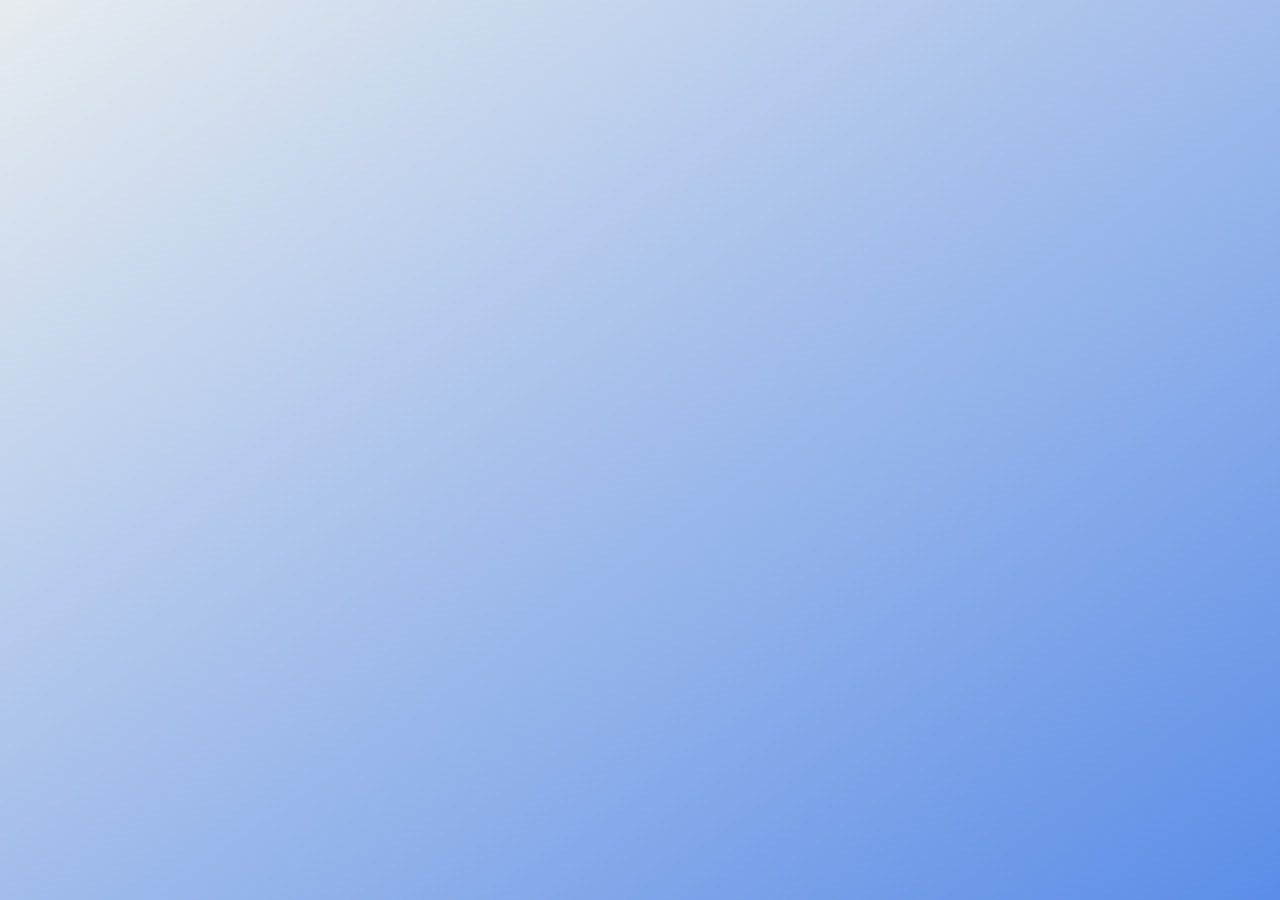
==== about.html @ 506154cc "added base files"" ====
<!DOCTYPE html>
<html lang="en">
<head>
    <meta charset="UTF-8">
    <meta http-equiv="X-UA-Compatible" content="IE=edge">
    <meta name="viewport" content="width=device-width, initial-scale=1.0">
    <title>About Me</title>
    <link rel="stylesheet" href="/css/style.css">
</head>
<body>
    
</body>
</html>
---- css/style.css ----
/* Box sizing rules */
@import url("https://fonts.googleapis.com/css2?family=Barlow:wght@600&family=Fraunces:opsz,wght@9..144,700;9..144,900&family=Press+Start+2P&family=Roboto:wght@400;700&display=swap");
*,
*::before,
*::after {
  box-sizing: border-box;
}

/* Remove default margin */
body,
h1,
h2,
h3,
h4,
p,
figure,
blockquote,
dl,
dd {
  margin: 0;
}

html {
  font-size: 62.5%;
}

/* Remove list styles on ul, ol elements with a list role, which suggests default styling will be removed */
ul[role=list],
ol[role=list] {
  list-style: none;
}

/* Set core root defaults */
html:focus-within {
  scroll-behavior: smooth;
}

/* Set core body defaults */
body {
  min-height: 100vh;
  text-rendering: optimizeSpeed;
  line-height: 1.5;
  background-image: linear-gradient(to right bottom, rgba(218, 226, 230, 0.667), #5c8de7);
  background-size: cover;
  background-repeat: no-repeat;
  min-height: 100vh;
}

/* A elements that don't have a class get default styles */
a:not([class]) {
  text-decoration-skip-ink: auto;
}

/* Make images easier to work with */
img,
picture {
  max-width: 100%;
  display: block;
}

/* Inherit fonts for inputs and buttons */
input,
button,
textarea,
select {
  font: inherit;
}

/* Remove all animations, transitions and smooth scroll for people that prefer not to see them */
@media (prefers-reduced-motion: reduce) {
  html:focus-within {
    scroll-behavior: auto;
  }

  *,
*::before,
*::after {
    animation-duration: 0.01ms !important;
    animation-iteration-count: 1 !important;
    transition-duration: 0.01ms !important;
    scroll-behavior: auto !important;
  }
}
.container {
  max-width: 120rem;
  margin: 8rem auto;
  background-color: #faf9f9;
  box-shadow: 0 2rem 6rem rgba(0, 0, 0, 0.3);
  min-height: 50rem;
}
@media only screen and (max-width: 75em) {
  .container {
    margin: 0;
    max-width: 100%;
    width: 100%;
  }
}

.header-brand {
  font-family: "Press Start 2P", cursive;
}

/*# sourceMappingURL=style.css.map */
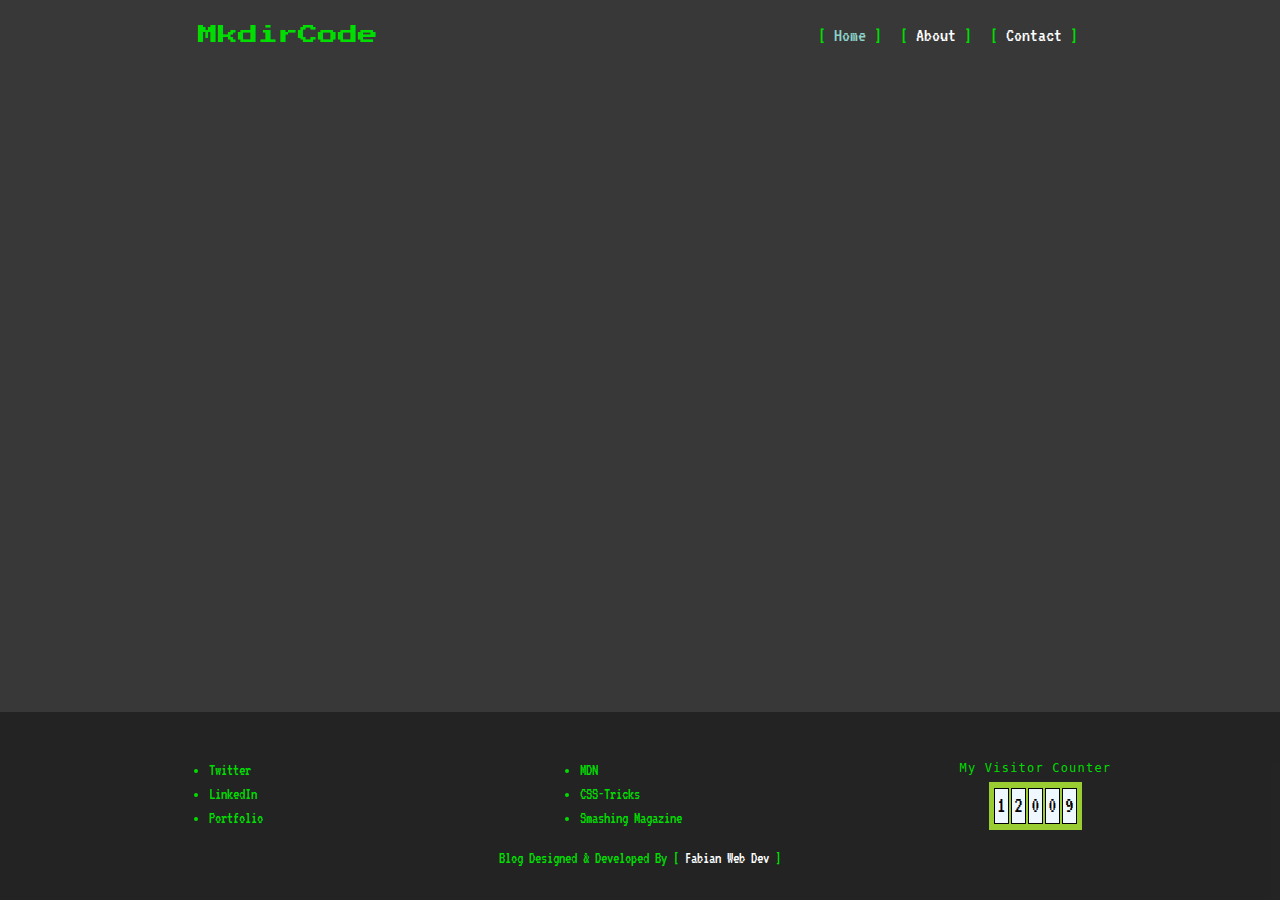
==== commit 33f511a8: "added reuseable footer and header" ====
--- a/about.html
+++ b/about.html
@@ -6,8 +6,17 @@
     <meta name="viewport" content="width=device-width, initial-scale=1.0">
     <title>About Me</title>
     <link rel="stylesheet" href="/css/style.css">
+    <script src="components/header.js" type="text/javascript" defer></script>
+    <script src="components/footer.js" type="text/javascript" defer></script>
 </head>
 <body>
-    
+    <header-component></header-component>
+    <div class="container">
+    <main>
+
+    </main>
+    </div>
+    <footer-component></footer-component>
+    <script src="./app.js"></script>
 </body>
 </html>--- a/css/style.css
+++ b/css/style.css
@@ -1,5 +1,5 @@
 /* Box sizing rules */
-@import url("https://fonts.googleapis.com/css2?family=Barlow:wght@600&family=Fraunces:opsz,wght@9..144,700;9..144,900&family=Press+Start+2P&family=Roboto:wght@400;700&display=swap");
+@import url("https://fonts.googleapis.com/css2?family=Barlow:wght@600&family=Fraunces:opsz,wght@9..144,700;9..144,900&family=Press+Start+2P&family=Roboto:wght@400;700&family=VT323&display=swap");
 *,
 *::before,
 *::after {
@@ -30,6 +30,18 @@
   list-style: none;
 }
 
+ul a:before,
+p a:before {
+  color: #00dd00;
+  content: " [ ";
+}
+
+ul a:after,
+p a:after {
+  color: #00dd00;
+  content: " ] ";
+}
+
 /* Set core root defaults */
 html:focus-within {
   scroll-behavior: smooth;
@@ -37,18 +49,32 @@
 
 /* Set core body defaults */
 body {
-  min-height: 100vh;
+  height: 100%;
   text-rendering: optimizeSpeed;
   line-height: 1.5;
-  background-image: linear-gradient(to right bottom, rgba(218, 226, 230, 0.667), #5c8de7);
-  background-size: cover;
-  background-repeat: no-repeat;
+  background: #383838;
+  color: #00dd00;
+  font-family: "VT323", monospace;
   min-height: 100vh;
+  font-size: 1.6rem;
+  display: flex;
+  flex-direction: column;
+  justify-content: space-between;
 }
 
 /* A elements that don't have a class get default styles */
 a:not([class]) {
   text-decoration-skip-ink: auto;
+}
+
+a {
+  color: white;
+  text-decoration: none;
+  cursor: pointer;
+}
+
+a:hover {
+  color: red;
 }
 
 /* Make images easier to work with */
@@ -81,23 +107,146 @@
     scroll-behavior: auto !important;
   }
 }
-.container {
-  max-width: 120rem;
-  margin: 8rem auto;
-  background-color: #faf9f9;
-  box-shadow: 0 2rem 6rem rgba(0, 0, 0, 0.3);
-  min-height: 50rem;
-}
-@media only screen and (max-width: 75em) {
-  .container {
-    margin: 0;
-    max-width: 100%;
-    width: 100%;
-  }
+header {
+  display: flex;
+  justify-content: space-around;
+  align-items: center;
+  align-content: flex-end;
+  font-size: 2rem;
 }
 
 .header-brand {
   font-family: "Press Start 2P", cursive;
+  margin: 1em 0;
+}
+
+.header__nav-item--active a {
+  color: rgba(165, 253, 238, 0.8);
+  animation: neonspark 1s 1s forwards;
+}
+
+.header__nav-item {
+  display: inline-block;
+  margin: 0 5px;
+}
+
+@keyframes neonspark {
+  0% {
+    text-shadow: none;
+  }
+  30% {
+    text-shadow: 0 0 30px rgba(22, 224, 189, 0.6);
+  }
+  60% {
+    text-shadow: 0 0 30px rgba(22, 224, 189, 0.6), 0 0 60px rgba(22, 224, 189, 0.4);
+  }
+  80% {
+    text-shadow: none;
+  }
+  100% {
+    text-shadow: 0 0 30px rgba(22, 224, 189, 0.6), 0 0 60px rgba(22, 224, 189, 0.4), 0 0 100px rgba(22, 224, 189, 0.2), 0 0 90px rgba(22, 224, 189, 0.1);
+  }
+}
+.blogposts__grid-item {
+  border: 1px solid rgba(255, 166, 0, 0.425);
+  padding: 10px;
+  box-shadow: 5px 10px rgba(255, 166, 0, 0.425);
+  margin: 10px auto;
+  max-width: 50rem;
+}
+
+.blogposts__grid {
+  display: flex;
+  flex-direction: column;
+  justify-content: center;
+  align-items: center;
+}
+
+.blogposts {
+  display: flex;
+  justify-content: space-around;
+  align-content: center;
+  margin: 0 auto;
+  max-width: 90rem;
+}
+
+.blogposts__grid-tags ul li {
+  display: inline-block;
+}
+
+.blogposts__grid-tags {
+  display: flex;
+  flex-direction: row;
+  justify-content: center;
+  align-items: center;
+}
+
+footer {
+  width: 100%;
+  background-color: rgba(0, 0, 0, 0.363);
+  height: 30%;
+  padding: 30px;
+  display: flex;
+  flex-direction: column;
+  justify-content: center;
+  align-items: center;
+}
+
+.footer__group {
+  display: flex;
+  flex-direction: row;
+  justify-content: space-around;
+  align-items: center;
+  width: 100%;
+}
+
+.footer__group-counter {
+  display: flex;
+  align-items: center;
+  justify-content: center;
+  background-color: yellowgreen;
+  padding: 5px 4px;
+}
+
+.footer__group-visitor {
+  display: flex;
+  flex-direction: column;
+  align-items: center;
+}
+
+.footer__group-visitor-title {
+  font-size: 1.2rem;
+  font-family: monospace;
+  letter-spacing: 1.2px;
+  animation: colorRotate 0.5s linear 0s infinite;
+  margin-bottom: 5px;
+}
+
+.footer__group-counter-number {
+  border: 1px solid black;
+  color: black;
+  padding: 0.5px 2px;
+  margin: 1px;
+  background-color: aliceblue;
+  font-size: 2.2rem;
+}
+
+@keyframes colorRotate {
+  from {
+    color: #6666ff;
+  }
+  10% {
+    color: #0099ff;
+  }
+  50% {
+    color: #00ff00;
+  }
+  75% {
+    color: #ff3399;
+  }
+  100% {
+    color: #6666ff;
+  }
 }
 
 /*# sourceMappingURL=style.css.map */
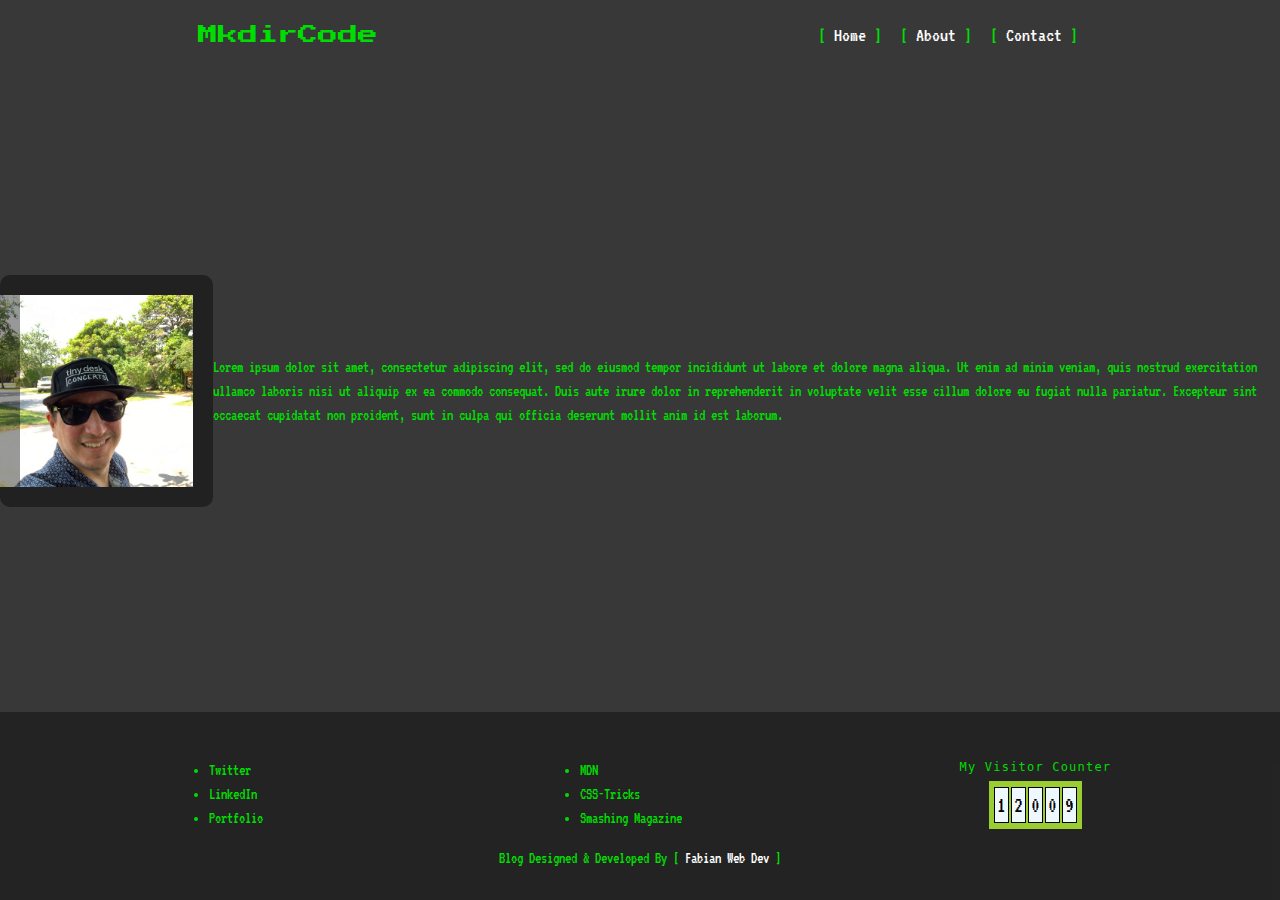
==== commit c2f27a43: "added about page content" ====
--- a/about.html
+++ b/about.html
@@ -12,8 +12,9 @@
 <body>
     <header-component></header-component>
     <div class="container">
-    <main>
-
+    <main class="about__content">
+        <div class="about__content-img"><img src="./images/bio.png" alt="Bio Image" srcset=""></div>
+        <div class="about__content-text">Lorem ipsum dolor sit amet, consectetur adipiscing elit, sed do eiusmod tempor incididunt ut labore et dolore magna aliqua. Ut enim ad minim veniam, quis nostrud exercitation ullamco laboris nisi ut aliquip ex ea commodo consequat. Duis aute irure dolor in reprehenderit in voluptate velit esse cillum dolore eu fugiat nulla pariatur. Excepteur sint occaecat cupidatat non proident, sunt in culpa qui officia deserunt mollit anim id est laborum.</div>
     </main>
     </div>
     <footer-component></footer-component>
--- a/css/style.css
+++ b/css/style.css
@@ -107,6 +107,70 @@
     scroll-behavior: auto !important;
   }
 }
+.about__content {
+  display: flex;
+  justify-content: center;
+  align-items: center;
+}
+
+/*.about__content-img img {
+    border-radius: 50%;
+    height: auto; 
+    width: auto; 
+    max-width: 100%; 
+    max-height: 100px;
+}*/
+.about__content-img img {
+  --x:10px;
+  --y:20px;
+  border-radius: 10px;
+  outline: var(--y) solid rgba(0, 0, 0, 0.4);
+  /* 1 */
+  outline-offset: calc(-1 * var(--y));
+  /* 2 */
+  padding: var(--y) var(--y) var(--y) 0;
+  /* 3 */
+  animation: rotation 2s infinite linear;
+}
+
+/*img:hover { 
+  transform:perspective(1000px) rotateY(0deg);
+  clip-path:polygon(
+       var(--y)              var(--y), 
+       calc(100% - var(--y)) var(--y), 
+       calc(100% - var(--y)) calc(100% - var(--y)), 
+       var(--y)              calc(100% - var(--y)), 
+       var(--y)  calc(100% - var(--x) - var(--y)), 
+       var(--y)  calc(var(--x) + var(--y))); 
+}*/
+@keyframes rotation {
+  0% {
+    filter: invert(0%) drop-shadow(8px 8px 10px gray);
+    transform: perspective(1000px) rotateY(40deg);
+    clip-path: polygon(var(--y) var(--y), calc(100% - var(--y)) var(--y), calc(100% - var(--y)) calc(100% - var(--y)), var(--y) calc(100% - var(--y)), 0 calc(100% - var(--x) - var(--y)), 0 calc(var(--x) + var(--y)));
+    /* y */
+  }
+  25% {
+    filter: invert(25%) drop-shadow(8px 8px 10px #0bcad8);
+    transform: perspective(1000px) rotateY(0deg);
+    clip-path: polygon(var(--y) var(--y), calc(100% - var(--y)) var(--y), calc(100% - var(--y)) calc(100% - var(--y)), var(--y) calc(100% - var(--y)), var(--y) calc(100% - var(--x) - var(--y)), var(--y) calc(var(--x) + var(--y)));
+  }
+  50% {
+    filter: invert(50%) drop-shadow(8px 8px 10px gray);
+    transform: perspective(1000px) rotateY(-40deg);
+    clip-path: polygon(var(--y) var(--y), calc(100% - var(--y)) var(--y), calc(100% - var(--y)) calc(100% - var(--y)), var(--y) calc(100% - var(--y)), var(--y) calc(100% - var(--x) - var(--y)), var(--y) calc(var(--x) + var(--y)));
+  }
+  75% {
+    filter: invert(75%) drop-shadow(8px 8px 10px gray);
+    transform: perspective(1000px) rotateY(-20deg);
+    clip-path: polygon(var(--y) var(--y), calc(100% - var(--y)) var(--y), calc(100% - var(--y)) calc(100% - var(--y)), var(--y) calc(100% - var(--y)), var(--y) calc(100% - var(--x) - var(--y)), var(--y) calc(var(--x) + var(--y)));
+  }
+  100% {
+    filter: invert(100%) drop-shadow(8px 8px 10px gray);
+    transform: perspective(1000px) rotateY(0deg);
+    clip-path: polygon(var(--y) var(--y), calc(100% - var(--y)) var(--y), calc(100% - var(--y)) calc(100% - var(--y)), var(--y) calc(100% - var(--y)), var(--y) calc(100% - var(--x) - var(--y)), var(--y) calc(var(--x) + var(--y)));
+  }
+}
 header {
   display: flex;
   justify-content: space-around;
@@ -120,7 +184,7 @@
   margin: 1em 0;
 }
 
-.header__nav-item--active a {
+.header__nav-item--active {
   color: rgba(165, 253, 238, 0.8);
   animation: neonspark 1s 1s forwards;
 }
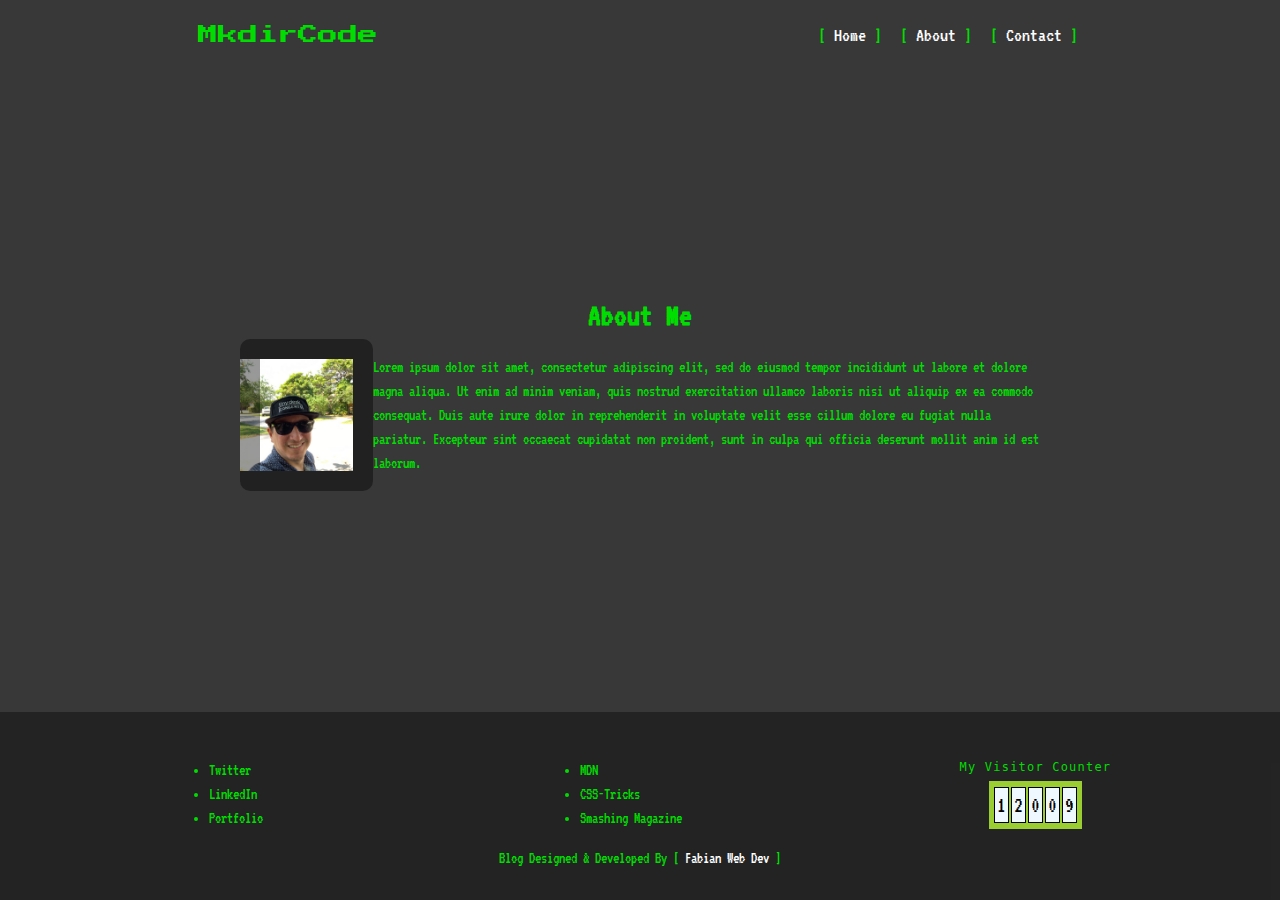
==== commit 1211bf54: "finsihed desktop design" ====
--- a/about.html
+++ b/about.html
@@ -13,8 +13,11 @@
     <header-component></header-component>
     <div class="container">
     <main class="about__content">
+        <h1 class="about__content-title">About Me</h1>
+        <div class="about__content-container">
         <div class="about__content-img"><img src="./images/bio.png" alt="Bio Image" srcset=""></div>
         <div class="about__content-text">Lorem ipsum dolor sit amet, consectetur adipiscing elit, sed do eiusmod tempor incididunt ut labore et dolore magna aliqua. Ut enim ad minim veniam, quis nostrud exercitation ullamco laboris nisi ut aliquip ex ea commodo consequat. Duis aute irure dolor in reprehenderit in voluptate velit esse cillum dolore eu fugiat nulla pariatur. Excepteur sint occaecat cupidatat non proident, sunt in culpa qui officia deserunt mollit anim id est laborum.</div>
+        </div>
     </main>
     </div>
     <footer-component></footer-component>
--- a/css/style.css
+++ b/css/style.css
@@ -92,6 +92,10 @@
   font: inherit;
 }
 
+textarea, input {
+  outline: none;
+}
+
 /* Remove all animations, transitions and smooth scroll for people that prefer not to see them */
 @media (prefers-reduced-motion: reduce) {
   html:focus-within {
@@ -109,8 +113,17 @@
 }
 .about__content {
   display: flex;
-  justify-content: center;
-  align-items: center;
+  flex-direction: column;
+  justify-content: center;
+  align-items: center;
+}
+
+.about__content-container {
+  display: flex;
+  justify-content: center;
+  align-items: center;
+  max-width: 80rem;
+  margin: 0 auto;
 }
 
 /*.about__content-img img {
@@ -171,6 +184,147 @@
     clip-path: polygon(var(--y) var(--y), calc(100% - var(--y)) var(--y), calc(100% - var(--y)) calc(100% - var(--y)), var(--y) calc(100% - var(--y)), var(--y) calc(100% - var(--x) - var(--y)), var(--y) calc(var(--x) + var(--y)));
   }
 }
+.contact-me__body {
+  display: flex;
+  flex-direction: column;
+  justify-content: center;
+  align-items: center;
+  max-width: 60rem;
+  margin: 0 auto;
+}
+
+.contact-me__paragraph {
+  font-size: 2rem;
+  line-height: 1.6;
+  letter-spacing: 2px;
+  word-spacing: 0.4px;
+  padding: 10px;
+  margin: 10px;
+  max-width: 70%;
+}
+
+.contact-me__paragraph span {
+  font-size: 4rem;
+  font-weight: 500;
+}
+
+.details-area input {
+  display: block;
+}
+
+.details-area .input-block:not(:first-child):not(:last-child) {
+  margin: 25px 0;
+}
+
+.form-area {
+  margin: 20px;
+}
+
+button[type=submit]:hover,
+a.button:hover {
+  background: #00dd00;
+  color: #383838;
+  opacity: 0.8;
+}
+
+input[type=text]:focus,
+textarea:focus,
+button[type=submit]:focus,
+a.button:focus {
+  outline: 0;
+}
+
+button[type=submit],
+a.button {
+  background: transparent;
+  border: 1px solid #00dd00;
+  clear: both;
+  color: #00dd00;
+  cursor: hand;
+  display: inline-block;
+  font-family: "VT323", Courier;
+  font-size: 1em;
+  margin: 20px auto;
+  opacity: 0.25;
+  padding: 10px 100px;
+  position: relative;
+  text-decoration: none;
+  text-transform: uppercase;
+  z-index: 10;
+}
+
+textarea {
+  width: 100%;
+  height: 40%;
+  margin: 0 20px;
+  border-radius: 1rem;
+  border: 2px solid #00dd00;
+  outline: none;
+  background-color: inherit;
+  transition: all 0.2s;
+  color: #00dd00;
+}
+
+textarea:focus {
+  height: 100%;
+}
+
+textarea::placeholder {
+  color: #00dd0098;
+}
+
+.input-block {
+  position: relative;
+}
+
+.input-block input {
+  font-weight: 500;
+  font-size: 1.6rem;
+  color: #00dd00;
+  width: 80%;
+  padding: 15px 15px;
+  border-radius: 1rem;
+  border: 2px solid #00dd00;
+  outline: none;
+  background-color: inherit;
+  transition: all 0.2s;
+}
+
+.input-block input:focus {
+  width: 100%;
+}
+
+.input-block span.placeholder {
+  position: absolute;
+  margin: 17px 0;
+  font-family: inherit;
+  color: #00dd00;
+  display: flex;
+  align-items: center;
+  font-size: 1.6rem;
+  top: 0;
+  left: 17px;
+  transition: all 0.2s;
+  transform-origin: 0% 0%;
+  background: none;
+  pointer-events: none;
+}
+
+.input-block input:valid + span.placeholder,
+.input-block input:focus + span.placeholder {
+  transform: scale(1) translateY(-43px);
+  background: inherit;
+}
+
+.input-block input:focus {
+  border-color: #46dd00;
+}
+
+.form-area-container {
+  display: flex;
+  flex-direction: row;
+}
+
 header {
   display: flex;
   justify-content: space-around;
